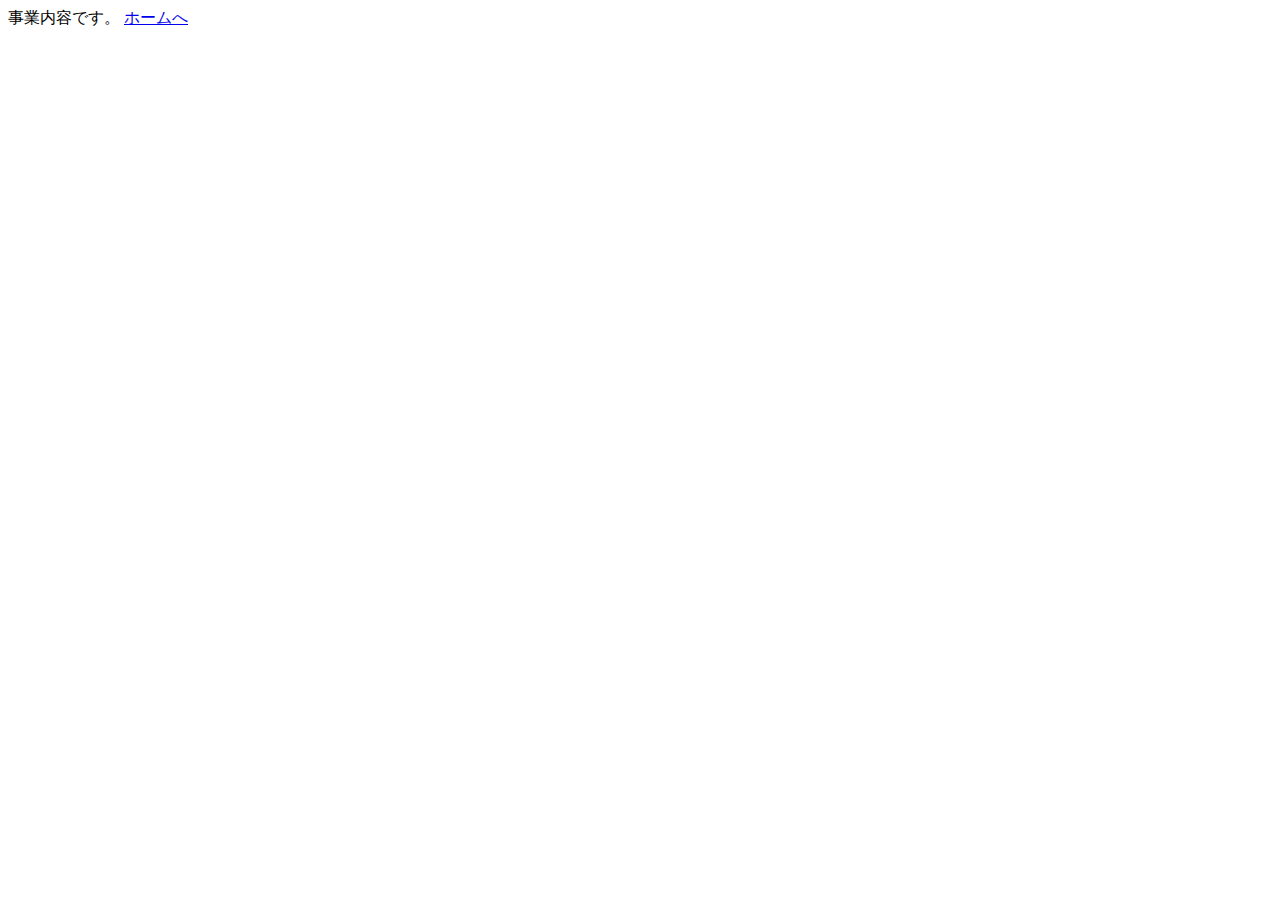
==== business.html @ 90964965 "Add files via upload" ====
<!DOCTYPE html>
<html lang="ja">
<head>
  <meta charset="utf-8">
  <title>株式会社●●のポートフォリオサイト</title>
  <meta name="description" content="株式会社●●のサイトです">
  <link rel="icon" href="img/favicon.jpeg">
  <link rel="stylesheet" href="css/styles.css">
</head>
<body>
  事業内容です。
  <a href="index.html">ホームへ</a>
</body>
</html>
---- css/styles.css ----
@charset "utf-8";

hi {
  font-family: Verdana, 'Arial Black', メイリオ, sans-serif;
}

header h1 {
  font-size: 36px;
  padding-bottom: 8px;
  border-bottom: 1px solid #ddd;
  text-align: left;
}



.movei-content {
  position: relative;
  display: inline-block;
}
.movei-content video {
  width: 100%;
} 

.table-center video {
  position: relative;
}

.text {
  position: absolute;
  top: 0;
  left: 0;
}

/* .table-center {
  display: table;
  width: 100%;
  position: relative;
  height: 100%;
}

.table-center > div {
  display: table-cell;
  vertical-align: middle;
  position: relative;
  text-align: center;
}

.table-center > div p {
  color: #fff;
  text-shadow: 0 0px 5px rgba(0, 0, 0, 0.5);
  text-transform: uppercase;
  letter-spacing: 1px;
  margin: 10px;
  font-size: 2em;
  font-weight: 600;
} */

h1 {
  font-size: 30px;
  padding-top: 8px;
  text-align: center;
}

footer {
  text-align: center;
}

footer a {
  text-decoration: none;
}
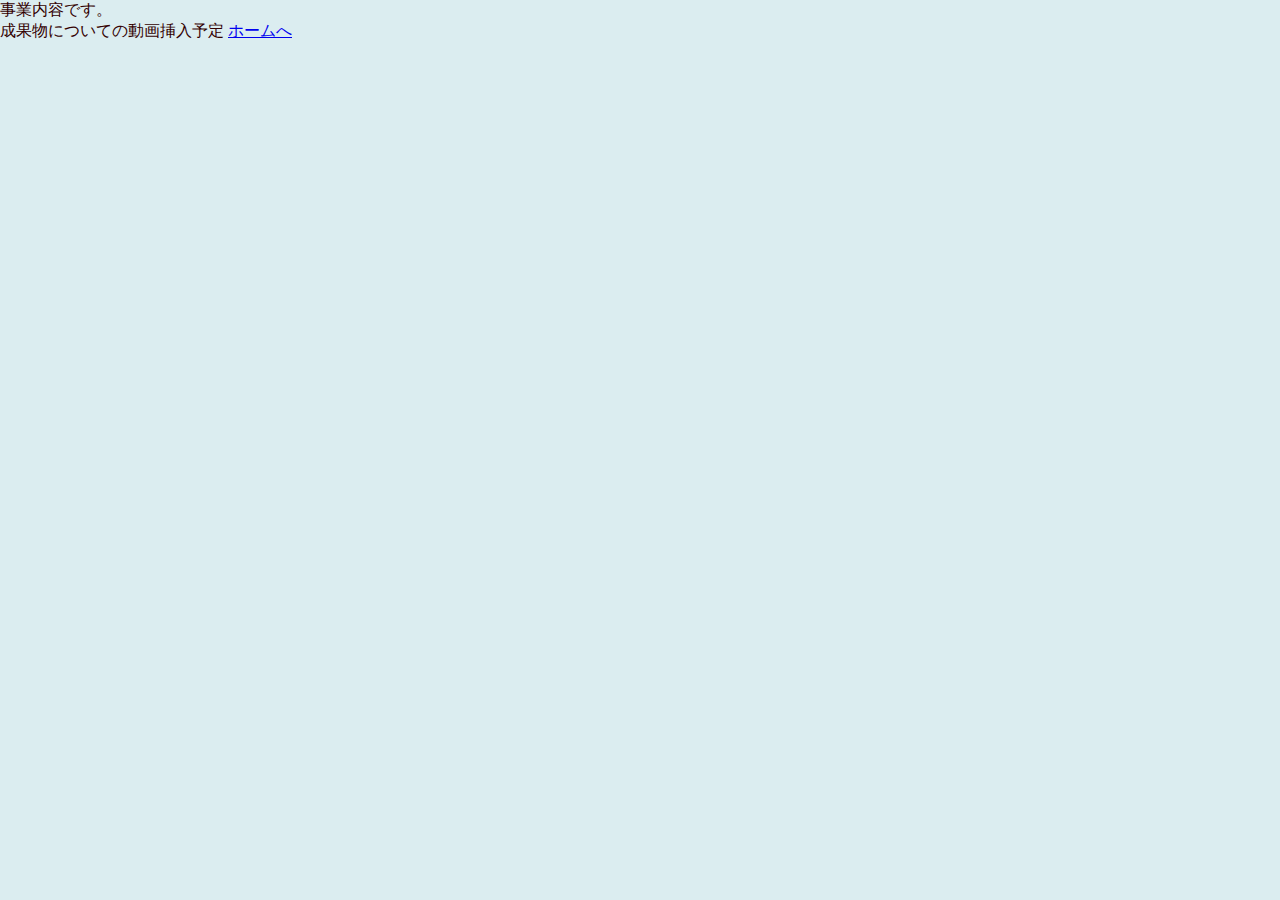
==== commit 5edad132: "Add files via upload" ====
--- a/business.html
+++ b/business.html
@@ -8,7 +8,8 @@
   <link rel="stylesheet" href="css/styles.css">
 </head>
 <body>
-  事業内容です。
+  事業内容です。<br>
+  成果物についての動画挿入予定
   <a href="index.html">ホームへ</a>
 </body>
 </html>--- a/css/styles.css
+++ b/css/styles.css
@@ -1,28 +1,64 @@
 @charset "utf-8";
+
+body {
+  margin: 0px;
+  background: #dbedf0;
+  color: #330000;
+}
 
 hi {
   font-family: Verdana, 'Arial Black', メイリオ, sans-serif;
+}
+
+.page-header {
+  display: flex;
+  justify-content: space-between;
+  background-color: #dbedf0;
 }
 
 header h1 {
   font-size: 36px;
   padding-bottom: 8px;
-  border-bottom: 1px solid #ddd;
+  /* border-bottom: 3px solid #ddd; */
   text-align: left;
-}
-
+  margin-left: 10px;
+  color: #330000;
+  margin: 0%;
+}
+.main-nav {
+  display: flex;
+  font-size: 15px;
+  text-transform: uppercase;
+  margin-top: 34px;
+  list-style: none;
+  color: #330000;
+}
+
+.main-nav li {
+  margin-left: 36px;
+  cursor: pointer;
+}
+.wrapper {
+  max-width: 1100px;
+  margin: 0 auto;
+  padding: 0 4%;
+  background-color: #dbedf0;;
+}
 
 
 .movei-content {
   position: relative;
   display: inline-block;
-}
+  margin: 0%;
+}
+
 .movei-content video {
   width: 100%;
 } 
 
 .table-center video {
   position: relative;
+  margin: 0%;
 }
 
 .text {
@@ -55,10 +91,119 @@
   font-weight: 600;
 } */
 
+section {
+    margin-bottom:100px;
+}
+
 h1 {
   font-size: 30px;
   padding-top: 8px;
   text-align: center;
+}
+
+.main h1 {
+  text-decoration: underline;
+  border-width: 3px;
+}
+
+.main-text {
+  text-align: center;
+  font-size: 20px;
+}
+
+li {
+  list-style-position: inside;
+  list-style: none;
+}
+
+.container {
+  display: flex;
+  justify-content: space-between;
+}
+
+.box {
+  width: 300px;
+  height: 300px;
+  text-align: center;
+  border-radius: 30%;
+  cursor: pointer;
+}
+
+.box a {
+  text-decoration: none;
+}
+
+.box1 {
+  background-color: #80a491;
+  margin-left: 50px;
+  line-height: 300px;
+  color: #330000;
+  font-weight: bold;
+  font-size: 30px;
+}
+
+.box2 {
+  background-color: #80a491;
+  line-height: 300px;
+  color: #330000;
+  font-weight: bold;
+  font-size: 30px;
+}
+
+.box3 {
+  background-color: #80a491;
+  margin-right: 50px;
+  line-height: 300px;
+  color: #330000;
+  font-weight: bold;
+  font-size: 30px;
+}
+
+section:nth-child(even) {
+  flex-direction: row-reverse;
+}
+
+.access {
+  display: flex;
+}
+
+.access-pic {
+  margin-right: 32px;
+}
+
+.access-text p {
+  font-size: 20px;
+}
+
+.recruit {
+  display: flex;
+}
+
+.recruit-pic {
+  margin-right: 0px;
+  order: 3;
+}
+
+.recruit-text {
+  margin-right: 0px;
+  font-size: 20px;
+  order: 2;
+}
+
+.clear {
+  order: 1;
+  color: #dbedf0;
+}
+
+.btn {
+  width: 150px;
+  padding: 8px;
+  color: #330000;
+  border-radius: 4px;
+  text-align: center;
+  background: #80a491;
+  margin: 30px auto;
+  cursor: pointer;
 }
 
 footer {
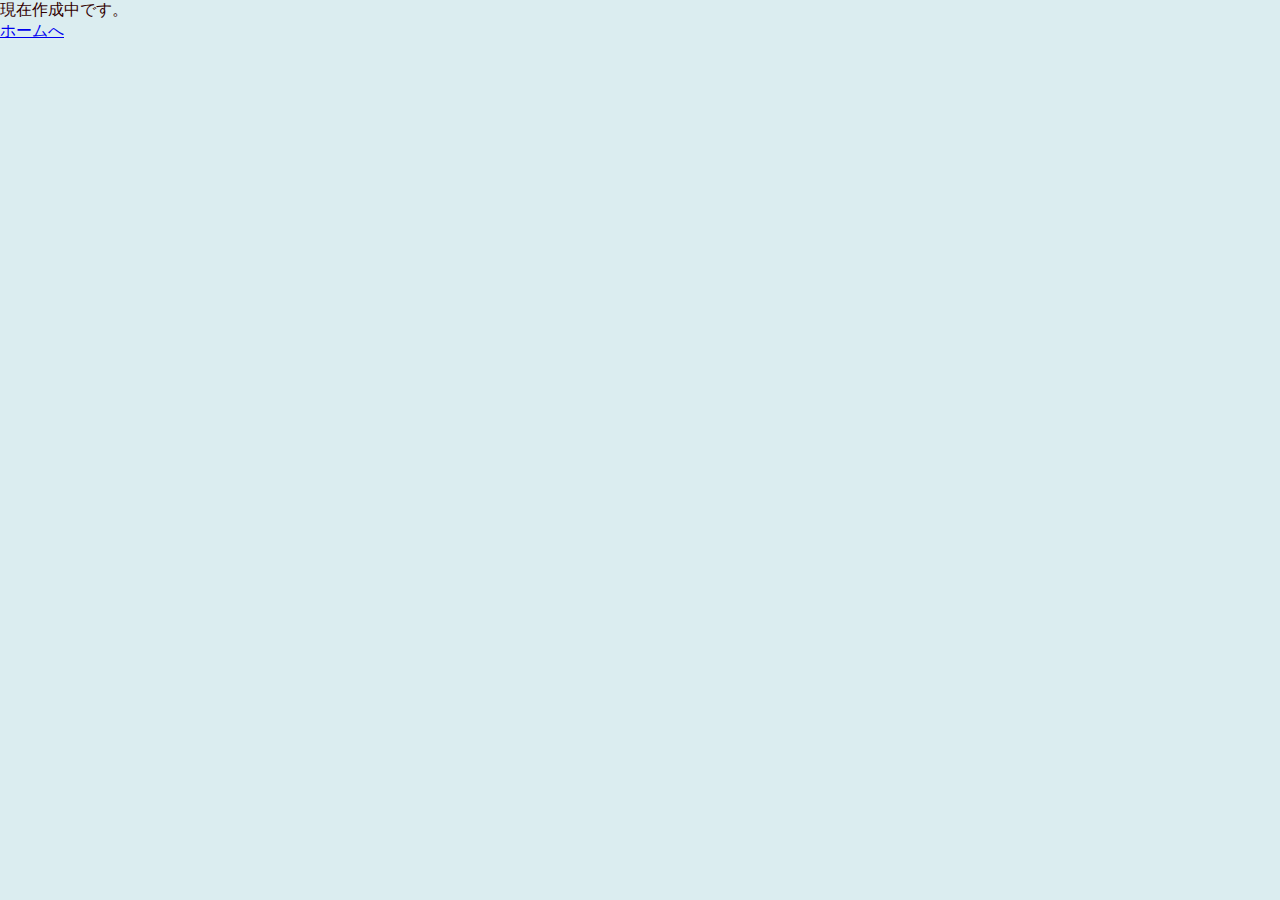
==== commit e49ede0f: "Add files via upload" ====
--- a/business.html
+++ b/business.html
@@ -8,8 +8,7 @@
   <link rel="stylesheet" href="css/styles.css">
 </head>
 <body>
-  事業内容です。<br>
-  成果物についての動画挿入予定
+  現在作成中です。<br>
   <a href="index.html">ホームへ</a>
 </body>
 </html>--- a/css/styles.css
+++ b/css/styles.css
@@ -1,4 +1,9 @@
 @charset "utf-8";
+
+html {
+  scroll-behavior: smooth;
+}
+
 
 body {
   margin: 0px;
@@ -6,7 +11,38 @@
   color: #330000;
 }
 
-hi {
+/* small screen */
+
+/* medium screen */
+/* @media (min-width: 600px) {
+
+}  */
+
+/* large screen */
+/* @media (min-width: 800px) {
+  section {
+    width: 800px;
+    margin: 0 auto;
+  } */
+/* } */
+
+.main-page {
+  cursor: pointer;
+  font-size: 50px;
+  padding-bottom: 8px;
+  /* border-bottom: 3px solid #ddd; */
+  text-align: left;
+  margin-left: 8px;
+  color: #330000;
+  margin: 0%;
+}
+
+.main-page > a {
+  text-decoration: none;
+  color: #330000;
+}
+
+h1 {
   font-family: Verdana, 'Arial Black', メイリオ, sans-serif;
 }
 
@@ -29,27 +65,57 @@
   display: flex;
   font-size: 15px;
   text-transform: uppercase;
-  margin-top: 34px;
+  margin-top: 55px;
   list-style: none;
   color: #330000;
+  margin-top: 21px;
 }
 
 .main-nav li {
   margin-left: 36px;
   cursor: pointer;
 }
+
+.main-nav li:hover{
+  opacity: .5;
+}
+
+.main-nav li a {
+  text-decoration: none;
+  color: #330000;
+}
+
+/* .contact-btn {
+  width: 140px;
+  margin: 0px;
+  padding: 0;
+  color: #330000;
+  border-radius: 4px;
+  text-align: center;
+  background: #80a491;
+  cursor: pointer;
+} */
+
+/* .contact-btn:hover {
+  opacity: .8;
+} */
+
 .wrapper {
   max-width: 1100px;
   margin: 0 auto;
   padding: 0 4%;
-  background-color: #dbedf0;;
-}
-
+  background-color: #dbedf0;
+}
+
+/* .spmenu {
+  margin-left: auto;
+} */
 
 .movei-content {
   position: relative;
   display: inline-block;
   margin: 0%;
+  z-index: 10;
 }
 
 .movei-content video {
@@ -63,8 +129,14 @@
 
 .text {
   position: absolute;
-  top: 0;
-  left: 0;
+  top: 70px;
+  left: 70px;
+}
+
+.subtext {
+  position: absolute;
+  top: 129px;
+  left: 90px;
 }
 
 /* .table-center {
@@ -109,6 +181,15 @@
 .main-text {
   text-align: center;
   font-size: 20px;
+  font-weight: bold;
+}
+
+.pp {
+  display: inline-block;
+  text-align: left;
+  font-size: 30px;
+  font-weight: bold;
+  color: brown;
 }
 
 li {
@@ -116,47 +197,236 @@
   list-style: none;
 }
 
+main hr {
+  border: none;
+    border-top: 3px double #333;
+    color: #333;
+    overflow: visible;
+    text-align: center;
+    height: 5px;
+}
+
+.business {
+  text-align: center;
+  font-size: 36px;
+  margin-bottom: 40px;
+  
+}
+
+
+.business a {
+  color: #330000; 
+}
+
+.work {
+  display: flex;
+  justify-content: space-around;
+}
+
+.sien {
+  width: 30%;
+} 
+
+.sien-img {
+  border: 1px solid #CCC;
+  height: 150px;
+  overflow: hidden;
+}
+
+.sien-img img {
+  display: block;
+  height: 150px;
+  object-fit: fill;
+  width: 100%;
+  /* margin-left: 20px; */
+}
+
+.sien-text {
+  font-size: 30px;
+  text-align: center;
+  cursor: pointer;
+}
+
+.sien-text p {
+  border-bottom: double 5px #330000;
+}
+
+.jigyou {
+  width: 30%
+} 
+
+.jigyou-img {
+  border: 1px solid #CCC;
+  /* width: 290px; */
+  height: 150px;
+  overflow: hidden;
+}
+
+.jigyou-img img {
+  display: block;
+  height: 150px;
+  object-fit: fill;
+  width: 100%;
+}
+
+.jigyou-text {
+  font-size: 30px;
+  text-align: center;
+}
+
+.jigyou-text p {
+  border-bottom: double 5px #330000;
+}
+
+.douga {
+  width: 30%;
+} 
+
+.douga-img {
+  border: 1px solid #CCC;
+  height: 150px;
+  overflow: hidden;
+}
+
+.douga-img img {
+  display: block;
+  height: 150px;
+  object-fit: fill;
+  width: 100%;
+  /* opacity: 0.5;   */
+}
+
+.douga-text {
+  font-size: 30px;
+  text-align: center;
+}
+
+.douga-text p {
+  border-bottom: double 5px #330000;
+}
+
 .container {
   display: flex;
   justify-content: space-between;
 }
 
-.box {
+/* .box {
   width: 300px;
   height: 300px;
   text-align: center;
   border-radius: 30%;
   cursor: pointer;
-}
-
-.box a {
+} */
+
+/* .box a {
   text-decoration: none;
-}
-
-.box1 {
+} */
+
+/* .box1 {
   background-color: #80a491;
   margin-left: 50px;
   line-height: 300px;
   color: #330000;
   font-weight: bold;
   font-size: 30px;
-}
-
-.box2 {
+} */
+
+/* .box2 {
   background-color: #80a491;
   line-height: 300px;
   color: #330000;
   font-weight: bold;
   font-size: 30px;
-}
-
-.box3 {
+} */
+
+/* .box3 {
   background-color: #80a491;
   margin-right: 50px;
   line-height: 300px;
   color: #330000;
   font-weight: bold;
   font-size: 30px;
+} */
+
+.carousel {
+  width: 60%;
+  margin: 16px auto;
+}
+
+.containers {
+  width: 100%;
+  height: 250px;
+  /* margin: 16px auto; */
+  /* outline: 5px solid #80a491; */
+  overflow: hidden;
+  position: relative;
+}
+
+.containers ul {
+  list-style: none;
+  margin: 0;
+  padding: 0;
+  height: 100%;
+  display: flex;
+}
+
+.containers li {
+  height: 100%;
+  min-width: 100%;
+}
+
+.containers li img {
+  width: 100%;
+  height: 100%;
+  object-fit: cover;
+}
+
+#prev,
+#next {
+  position: absolute;
+  top: 50%;
+  transform: translateY(-50%);
+  border: none;
+  background: rgba(0, 0, 0, .8);
+  color: #fff;
+  font-size: 24px;
+  padding: 0 8px 4px;
+  cursor: pointer;
+}
+
+#prev:hover,
+#next:hover {
+  opacity: .8;
+}
+
+#prev {
+  left: 0;
+}
+
+#next {
+  right: 0;
+}
+
+.hidden {
+  display: none;
+} 
+
+nav {
+  margin-top: 16px;
+  text-align: center;
+}
+
+nav button {
+  border: none;
+  width:  16px;
+  height: 16px;
+  background: #ddd;
+  border-radius: 50%;
+  cursor: pointer;
+}
+
+nav .current {
+  background: #999;
 }
 
 section:nth-child(even) {
@@ -168,24 +438,41 @@
 }
 
 .access-pic {
-  margin-right: 32px;
-}
-
-.access-text p {
+  margin-right: 80px;
+  margin-left: 20px;
+}
+
+/* .access-text p {
   font-size: 20px;
-}
-
-.recruit {
+} */
+
+h2 {
+  margin: 0px;
+  text-align: center;
+}
+
+h3 {
+  margin-top: 0px;
+  text-align: center;
+}
+
+h4 {
+  font-size: 18px;
+}
+  
+.saiyo {
   display: flex;
 }
 
-.recruit-pic {
+.saiyo-pic {
   margin-right: 0px;
+  margin-right: 20px;
   order: 3;
 }
 
-.recruit-text {
-  margin-right: 0px;
+.saiyo-text {
+  margin-right: 40px;
+  margin-left: 100px;
   font-size: 20px;
   order: 2;
 }
@@ -195,6 +482,13 @@
   color: #dbedf0;
 }
 
+.contact-text {
+  text-align: center;
+  font-size: 20px;
+}
+
+
+
 .btn {
   width: 150px;
   padding: 8px;
@@ -206,10 +500,133 @@
   cursor: pointer;
 }
 
+.btn:hover {
+  opacity: .8;
+}
+
+.btn a {
+  text-decoration: none;
+  color: #330000;
+}
+
 footer {
   text-align: center;
 }
 
 footer a {
   text-decoration: none;
+}
+
+
+form div {
+  margin-bottom: 14px;
+  text-align: center;
+}
+
+label {
+  font-size: 1.125rem;
+  margin-bottom: 10px;
+  display: block;
+}
+
+input[type="text"],
+input[type="email"],
+textarea {
+  background: rgba(255, 255, 255, 5);
+  border: 1px #fff solid;
+  border-radius: 5px;
+  padding: 10px;
+  font-size: 1rem;
+}
+
+input[type="text"],
+input[type="email"] {
+  width: 100%;
+  max-width: 240px;
+}
+
+textarea {
+  width: 100%;
+  max-width: 480px;
+  height: 6rem;
+}
+
+input[type="message"],
+textarea {
+  background: rgba(255, 255, 255, 5);
+  border: 1px #fff solid;
+  border-radius: 5px;
+  padding: 10px;
+  font-size: 1rem;
+}
+
+input[type="message"] {
+  width: 100%;
+  max-width: 240px;
+}
+
+
+/* input[type="submit"] {
+  border: none;
+  cursor: pointer;
+  line-height: 1;
+} */
+
+#open {
+  cursor: pointer;
+  width: 200px;
+  border: 1px solid #ccc;
+  border-radius: 4px;
+  text-align: center;
+  padding: 12px 0;
+  margin: 16px auto 0;
+  background: #fff;
+  color: #330000;
+}
+
+#close {
+  cursor: pointer;
+  width: 200px;
+  border: 1px solid #ccc;
+  border-radius: 4px;
+  text-align: center;
+  padding: 12px 0;
+  margin: 16px auto 0;
+}
+
+#mask {
+  background: rgba(0, 0, 0, 0.4);
+  position: fixed;
+  top: 0;
+  bottom: 0;
+  right: 0;
+  left: 0;
+  z-index: 1;
+}
+
+#modal {
+  background: #fff;
+  width: 400px;
+  padding: 20px;
+  border-radius: 4px;
+  position: fixed;
+  top: 200px;
+  left: 0;
+  right: 0;
+  margin: 0 auto;
+  transition: transform 0.4s;
+  z-index: 2;
+}
+
+#modal > p {
+  margin: 0 0 20px;
+  text-align: center ;
+}
+
+#mask.hidden {
+  display: none;
+}
+
+#modal.hidden {
+  transform: translate(0, -500px);
 }